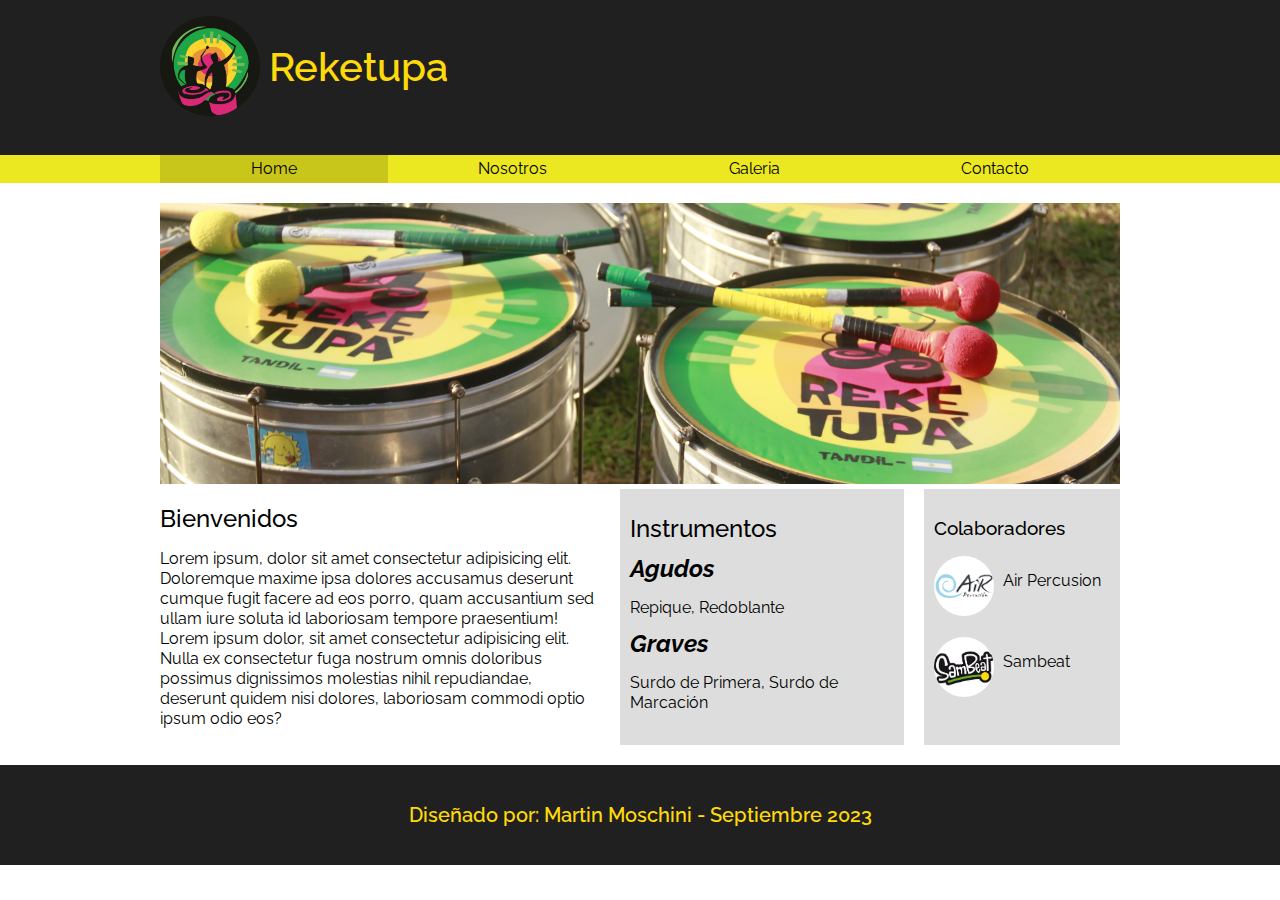
==== index.html @ a09e71d5 "home pagina Reketupa" ====
<!DOCTYPE html>
<html lang="en">

<head>
    <meta charset="UTF-8">
    <meta name="viewport" content="width=device-width, initial-scale=1.0">
    <title>Reketupa</title>
    <link
        href="https://fonts.googleapis.com/css2?family=Open+Sans:wght@300;400;700&family=Raleway:ital,wght@0,300;0,700;1,400&display=swap"
        rel="stylesheet">
    <link rel="stylesheet" href="css/normalize.css">
    <link rel="stylesheet" href="css/Reketupa.css">
</head>

<body>
    <header>
        <div class="logo holder">
            <img src="Reketupa/imagene/logo Completo - copia.JPG" alt="Reketupa-Logo" width="100">
            <h1>Reketupa</h1>
        </div>
    </header>
    <nav>
        <ul class="holder">
            <li><a class="activo" href="index.html">Home</a></li>
            <li><a href="nosotros.html">Nosotros</a></li>
            <li><a href="galeria.html">Galeria</a></li>
            <li><a href="contacto.html">Contacto</a></li>
        </ul>

    </nav>
    <main class="holder">
        <div class="homimg">
            <img src="Reketupa/imagene/instrumentos (9).jpg" width="960" alt="Tambores">
        </div>
        <div class="columnas">
            <section class="bienvenidos">
                <h2>Bienvenidos</h2>
                <p>Lorem ipsum, dolor sit amet consectetur adipisicing elit. Doloremque maxime ipsa dolores accusamus
                    deserunt cumque fugit facere ad eos porro, quam accusantium sed ullam iure soluta id laboriosam
                    tempore
                    praesentium!
                    Lorem ipsum dolor, sit amet consectetur adipisicing elit. Nulla ex consectetur fuga nostrum omnis
                    doloribus possimus dignissimos molestias nihil repudiandae, deserunt quidem nisi dolores, laboriosam
                    commodi optio ipsum odio eos?</p>
            </section>
            <section class="instrumentos">
                <h2>Instrumentos</h2>
                <div>
                    <span class="agudo">Agudos</span>
                    <p>Repique, Redoblante</p>
                    <span class="grave">Graves</span>
                    <p>Surdo de Primera, Surdo de Marcación</p>
                </div>

            </section>
            <section class="colaboradores">
                <h3>Colaboradores</h3>
                <div class="air">
                    <img src="Reketupa/imagene/logoAir.jpg" width="60" alt="">
                    <p>Air Percusion</p>
                </div>
                <div class="sambeat">
                    <img src="Reketupa/imagene/logoSambeat.jpg" width="60" alt="">
                    <p>Sambeat</p>
                </div>

            </section>
        </div>
    </main>

    <footer>
        <p>Diseñado por: Martin Moschini - Septiembre 2023</p>
    </footer>
</body>

</html>
---- css/Reketupa.css ----
/*
font-family: 'Raleway', sans-serif;
*/

body{
    font-family: 'Raleway', sans-serif;
    font-size: 16px;
    line-height: 20px;
}

header{
    background-color: #202020;
    padding: 16px 0;
}

header h1{
    color: #ffda0a;
    font-weight: 550;
    font-size: 40px;
    display: inline-block;
    position: relative;
    bottom: 35px;
    margin-left: 5px;

}

header img{
    border-radius: 50%;
}

nav{
    background-color: #e9e509e5;
    margin-bottom: 20px;
}


nav ul{
    margin: 0;
    padding: 0;
    list-style: none;
    display: flex;

}

nav ul li{
    flex-grow: 1;

}

nav ul li a{
    color: black;
    text-decoration: none;
    padding: 4px 0;
    display: flex;
    justify-content: center;
}

nav ul li a:hover{
    background-color: rgba(68, 67, 1, 0.205);
}

nav ul li a.activo{
    background-color: rgba(68, 67, 1, 0.205);
}

footer{
    background-color: #202020;
    padding: 20px 0;
    text-align: center;
    margin-top: 20px;
}
footer p{
    font-weight: 550;
    font-size: 20px;
    color: #ffda0a;
}

.holder{
    width: 960px;
    margin: 0 auto;
}

h2,
h3{
    font-weight: 500;
}
.columnas{
    display: flex;
    gap: 20px;
}

.bienvenidos{
    width: 50%;
}

.instrumentos{
    width: 30%;
    background-color: #ddd;
    padding: 10px;
}

.colaboradores{
    width: 20%;
    background-color: #ddd;
    padding: 10px;
}

.air img{
    border-radius: 50%;
}

.air p{
    display: inline-block;
    position: relative;
    bottom: 30px;
    margin-left: 5px;
}

.sambeat img{
    border-radius: 50%;
}

.sambeat p{
    display: inline-block;
    position: relative;
    bottom: 30px;
    margin-left: 5px;
}

.instrumentos .agudo{
    font-weight: bold;
    font-size: 150%;
    font-style: italic;
}

.instrumentos .grave{
    font-weight: bold;
    font-size: 150%;
    font-style: italic;
}
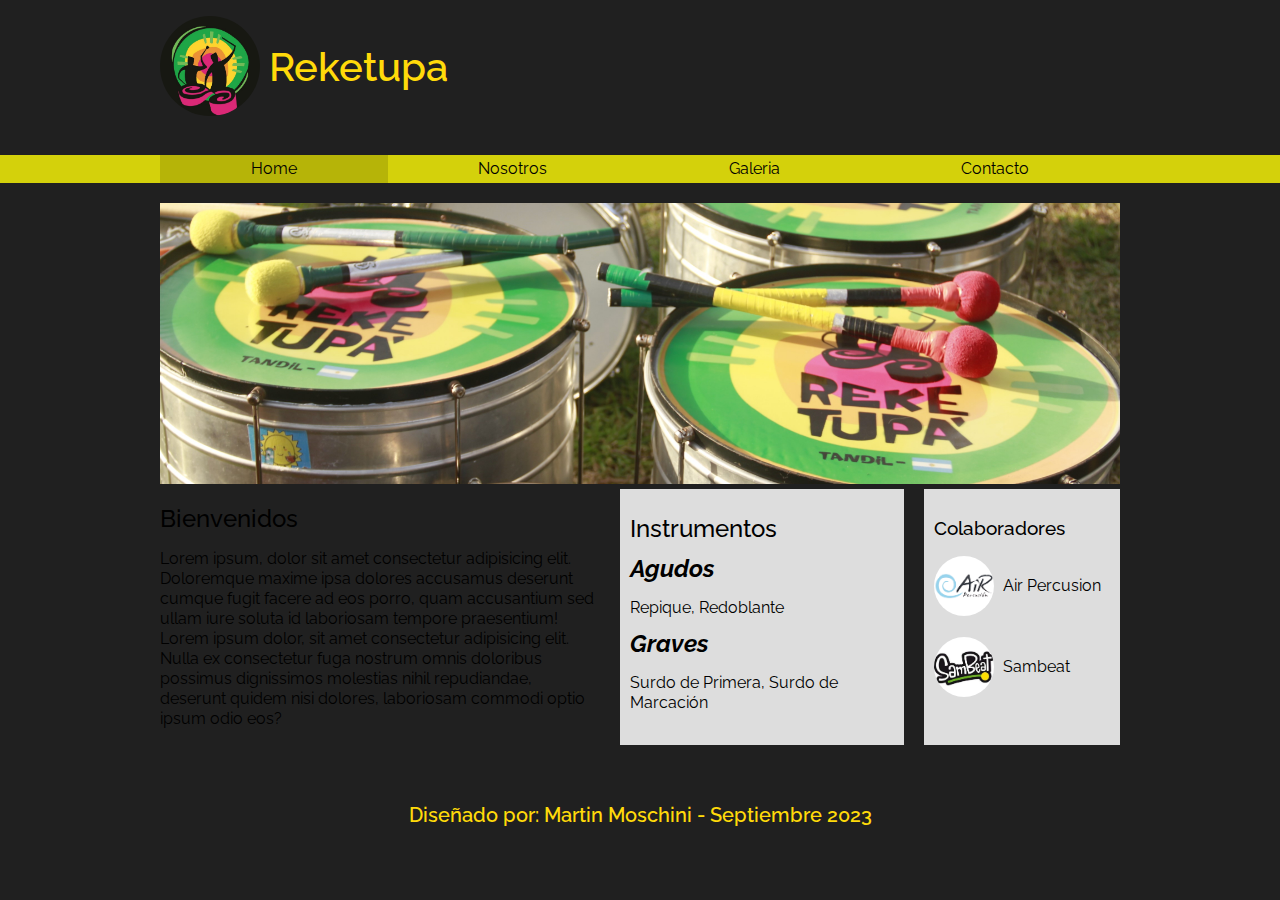
==== commit 96a121ce: "avanses en fondo" ====
--- a/index.html
+++ b/index.html
@@ -10,6 +10,12 @@
         rel="stylesheet">
     <link rel="stylesheet" href="css/normalize.css">
     <link rel="stylesheet" href="css/Reketupa.css">
+    <style>
+        body{
+            background-image: url(Reketupa/imagene/Fondo1.jpg);
+            background:  #202020;
+        }
+    </style>
 </head>
 
 <body>
--- a/css/Reketupa.css
+++ b/css/Reketupa.css
@@ -112,7 +112,7 @@
 .air p{
     display: inline-block;
     position: relative;
-    bottom: 30px;
+    bottom: 25px;
     margin-left: 5px;
 }
 
@@ -123,7 +123,7 @@
 .sambeat p{
     display: inline-block;
     position: relative;
-    bottom: 30px;
+    bottom: 25px;
     margin-left: 5px;
 }
 
@@ -137,4 +137,42 @@
     font-weight: bold;
     font-size: 150%;
     font-style: italic;
-}+}
+
+/*Fin del Home*/
+/*Inicio de Nosotros*/
+
+/*
+.personas{
+    flex-wrap: wrap;
+    } (desbordamiento)
+*/
+
+.persona{
+    border: 1px solid #807b7b;
+    border-radius: 5px;
+    width: 18%;
+    text-align: center;
+    padding: 10px 12px;
+}
+
+.personas{
+    display: flex;
+    gap: 20px;
+    flex-wrap: wrap;
+}
+
+.persona img{
+    border-radius: 10%;
+    width: 40%;
+}
+
+.persona h5,
+.persona h6{
+    margin: 0;
+}
+
+/*Fin de nosotros*/
+
+/*inicio de contacto*/
+
